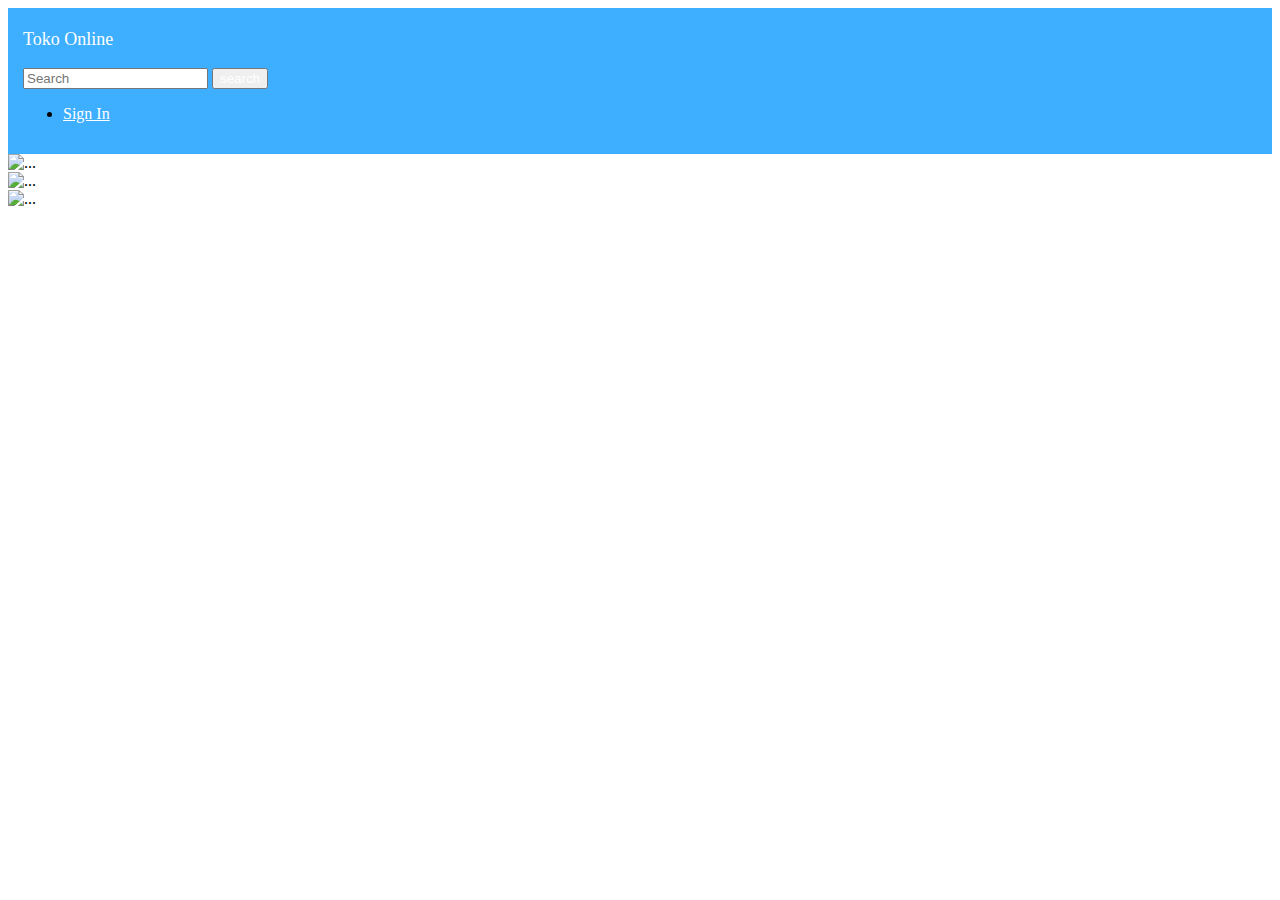
==== index.html @ 8f09529e "Menambahkan kode kedalam index.html untuk tampilan awal" ====
<!DOCTYPE html>
<html lang="en">

<head>
    <meta charset="UTF-8">
    <meta http-equiv="X-UA-Compatible" content="IE=edge">
    <meta name="viewport" content="width=device-width, initial-scale=1.0">
    <title>Home</title>
    <link href="https://cdn.jsdelivr.net/npm/bootstrap@5.0.2/dist/css/bootstrap.min.css" rel="stylesheet"
        integrity="sha384-EVSTQN3/azprG1Anm3QDgpJLIm9Nao0Yz1ztcQTwFspd3yD65VohhpuuCOmLASjC" crossorigin="anonymous">
    <script src="https://cdn.jsdelivr.net/npm/bootstrap@5.0.2/dist/js/bootstrap.bundle.min.js"
        integrity="sha384-MrcW6ZMFYlzcLA8Nl+NtUVF0sA7MsXsP1UyJoMp4YLEuNSfAP+JcXn/tWtIaxVXM"
        crossorigin="anonymous"></script>
</head>

<body>
    <div class="container-fluid" style="background-color: rgb(62, 174, 255); padding: 15px;">
        <div class="row">
            <div class="col-2">
                <p style="color: white; word-wrap: normal; margin-top: 6px; font-size: large;">Toko Online</p>
            </div>
            <div class="col">
                <div class="input-group">
                    <input type="search" class="form-control rounded" placeholder="Search" aria-label="Search"
                        aria-describedby="search-addon" />
                    <button type="button" class="btn btn-outline-primary" onclick='search()'
                        style="color: white;">search</button>
                </div>
            </div>
            <div class="col-2">
                <ul class="navbar-nav">
                    <li class="nav-item">
                        <a href=".." class="nav-link" style="color: white;">Sign In</a>
                    </li>
                </ul>
            </div>
        </div>
    </div>

    <div id="carouselExampleSlidesOnly" class="carousel slide" data-bs-ride="carousel">
        <div class="carousel-inner">
            <div class="carousel-item active">
                <img src="https://i.ytimg.com/vi/zL96x8GRI24/maxresdefault.jpg" class="d-block w-100" alt="...">
            </div>
            <div class="carousel-item">
                <img src="https://i.ytimg.com/vi/ooSF1tT3Rlk/maxresdefault.jpg" class="d-block w-100" alt="...">
            </div>
            <div class="carousel-item">
                <img src="https://i.ytimg.com/vi/Mjuu4L-X89Q/maxresdefault.jpg" class="d-block w-100" alt="...">
            </div>
        </div>
    </div>

    <script>
        function search() {
            var searchKey = document.querySelector('input').value;
            if (searchKey == 'Mobil' || searchKey == 'mobil') {
                document.location.href = 'product.html';
            }
            else {
                document.location.href = 'notFound.html';
            }
        }
    </script>
</body>

</html>
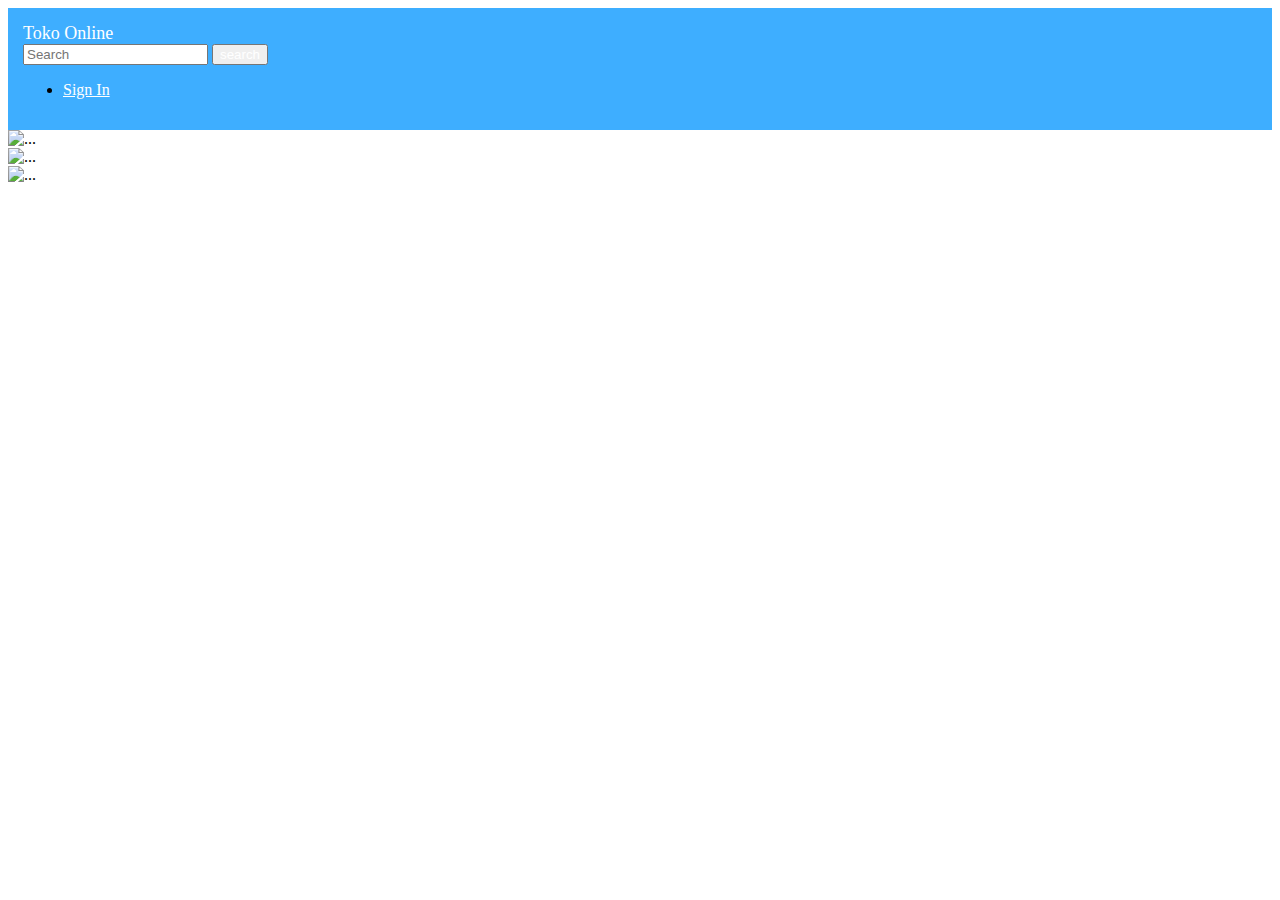
==== commit 327e860d: "Fix logo link dan equal height card" ====
--- a/index.html
+++ b/index.html
@@ -6,6 +6,7 @@
     <meta http-equiv="X-UA-Compatible" content="IE=edge">
     <meta name="viewport" content="width=device-width, initial-scale=1.0">
     <title>Home</title>
+    <link rel="stylesheet" href="styles.css">
     <link href="https://cdn.jsdelivr.net/npm/bootstrap@5.0.2/dist/css/bootstrap.min.css" rel="stylesheet"
         integrity="sha384-EVSTQN3/azprG1Anm3QDgpJLIm9Nao0Yz1ztcQTwFspd3yD65VohhpuuCOmLASjC" crossorigin="anonymous">
     <script src="https://cdn.jsdelivr.net/npm/bootstrap@5.0.2/dist/js/bootstrap.bundle.min.js"
@@ -15,24 +16,28 @@
 
 <body>
     <div class="container-fluid" style="background-color: rgb(62, 174, 255); padding: 15px;">
-        <div class="row">
-            <div class="col-2">
-                <p style="color: white; word-wrap: normal; margin-top: 6px; font-size: large;">Toko Online</p>
-            </div>
-            <div class="col">
-                <div class="input-group">
-                    <input type="search" class="form-control rounded" placeholder="Search" aria-label="Search"
-                        aria-describedby="search-addon" />
-                    <button type="button" class="btn btn-outline-primary" onclick='search()'
-                        style="color: white;">search</button>
+        <div class="container">
+            <div class="row">
+                <div class="col-2">
+                    <a href="/"
+                        style="color: white; word-wrap: normal; margin-top: 6px; font-size: large;text-decoration: none;">Toko
+                        Online</a>
                 </div>
-            </div>
-            <div class="col-2">
-                <ul class="navbar-nav">
-                    <li class="nav-item">
-                        <a href=".." class="nav-link" style="color: white;">Sign In</a>
-                    </li>
-                </ul>
+                <div class="col">
+                    <div class="input-group">
+                        <input type="search" class="form-control rounded" placeholder="Search" aria-label="Search"
+                            aria-describedby="search-addon" />
+                        <button type="button" class="btn btn-outline-primary" onclick='search()'
+                            style="color: white;">search</button>
+                    </div>
+                </div>
+                <div class="col-2">
+                    <ul class="navbar-nav">
+                        <li class="nav-item">
+                            <a href=".." class="nav-link" style="color: white;">Sign In</a>
+                        </li>
+                    </ul>
+                </div>
             </div>
         </div>
     </div>
@@ -51,17 +56,7 @@
         </div>
     </div>
 
-    <script>
-        function search() {
-            var searchKey = document.querySelector('input').value;
-            if (searchKey == 'Mobil' || searchKey == 'mobil') {
-                document.location.href = 'product.html';
-            }
-            else {
-                document.location.href = 'notFound.html';
-            }
-        }
-    </script>
+    <script src="script.js"></script>
 </body>
 
 </html>--- a/styles.css
+++ b/styles.css
@@ -0,0 +1,11 @@
+.notfound {
+    height: 400px;
+}
+
+.card {
+    height: 370px;
+}
+
+.btn-primary {
+    width: 100%;
+}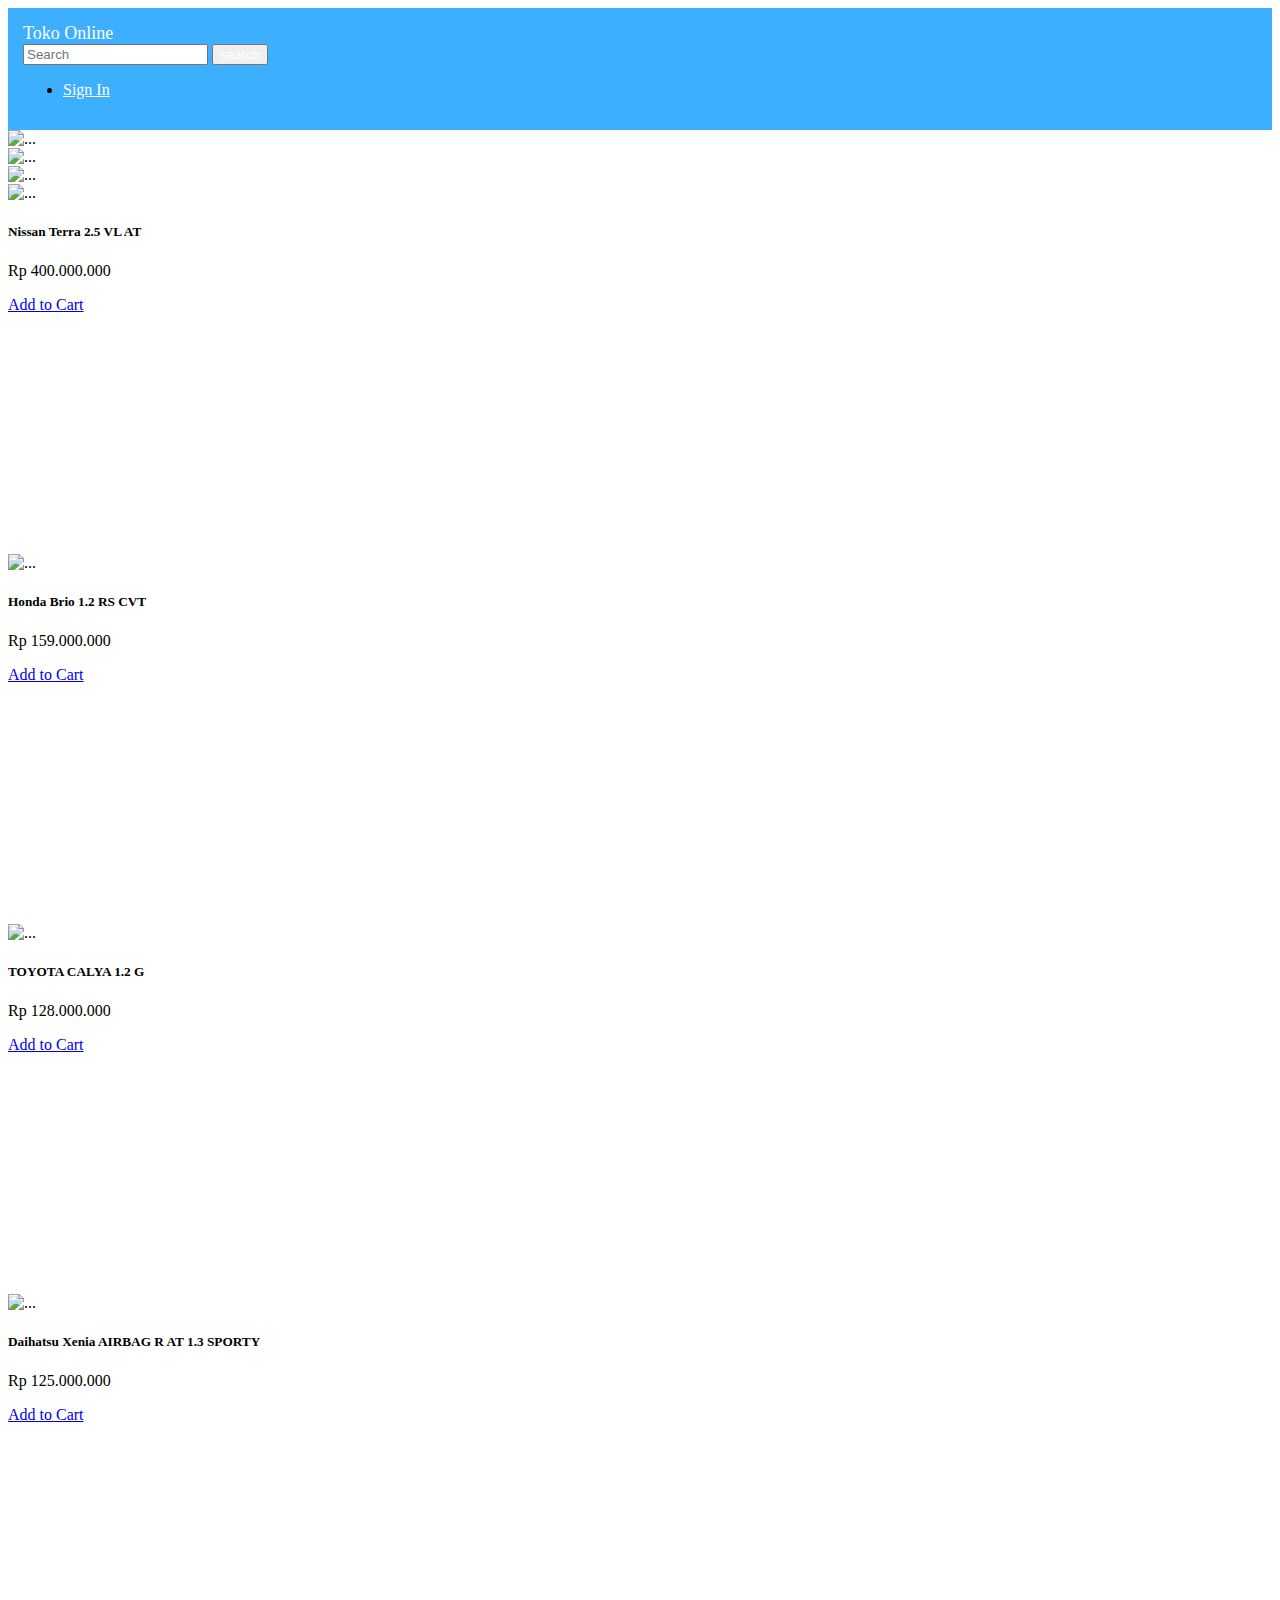
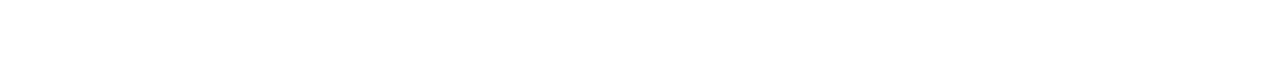
==== commit 686ef17d: "Perubahan tampilan awal" ====
--- a/index.html
+++ b/index.html
@@ -56,6 +56,57 @@
         </div>
     </div>
 
+
+    <div class="container-fluid py-5">
+        <div class="container py-3">
+            <div class="row my-5">
+                <div class="col">
+                    <div class="card" style="width: 18rem;">
+                        <img src="https://www.autoini.com/wp-content/uploads/2020/02/nissan-terra-twilight.jpg"
+                            class="card-img-top" alt="...">
+                        <div class="card-body">
+                            <h5 class="card-title">Nissan Terra 2.5 VL AT</h5>
+                            <p class="card-text">Rp 400.000.000</p>
+                            <a href="#" class="btn btn-primary">Add to Cart</a>
+                        </div>
+                    </div>
+                </div>
+                <div class="col">
+                    <div class="card" style="width: 18rem;">
+                        <img src="https://foto.kontan.co.id/sIxNGjB4QC8RhbIQrBCOz_lWMNA=/smart/2021/10/01/1310473243p.jpg"
+                            class="card-img-top" alt="...">
+                        <div class="card-body">
+                            <h5 class="card-title">Honda Brio 1.2 RS CVT</h5>
+                            <p class="card-text">Rp 159.000.000</p>
+                            <a href="#" class="btn btn-primary">Add to Cart</a>
+                        </div>
+                    </div>
+                </div>
+                <div class="col">
+                    <div class="card" style="width: 18rem;">
+                        <img src="https://www.dealertoyotapalu.com/wp-content/uploads/2019/02/toyota-calya-palu-2.jpg"
+                            class="card-img-top" alt="...">
+                        <div class="card-body">
+                            <h5 class="card-title">TOYOTA CALYA 1.2 G</h5>
+                            <p class="card-text">Rp 128.000.000</p>
+                            <a href="#" class="btn btn-primary">Add to Cart</a>
+                        </div>
+                    </div>
+                </div>
+                <div class="col">
+                    <div class="card" style="width: 18rem;">
+                        <img src="https://img.cintamobil.com/2018/05/02/G2rGC8E4/great-new-xenia-r-sp-109e.jpg"
+                            class="card-img-top" alt="...">
+                        <div class="card-body">
+                            <h5 class="card-title">Daihatsu Xenia AIRBAG R AT 1.3 SPORTY</h5>
+                            <p class="card-text">Rp 125.000.000</p>
+                            <a href="#" class="btn btn-primary">Add to Cart</a>
+                        </div>
+                    </div>
+                </div>
+            </div>
+
+    </div>
     <script src="script.js"></script>
 </body>
 
